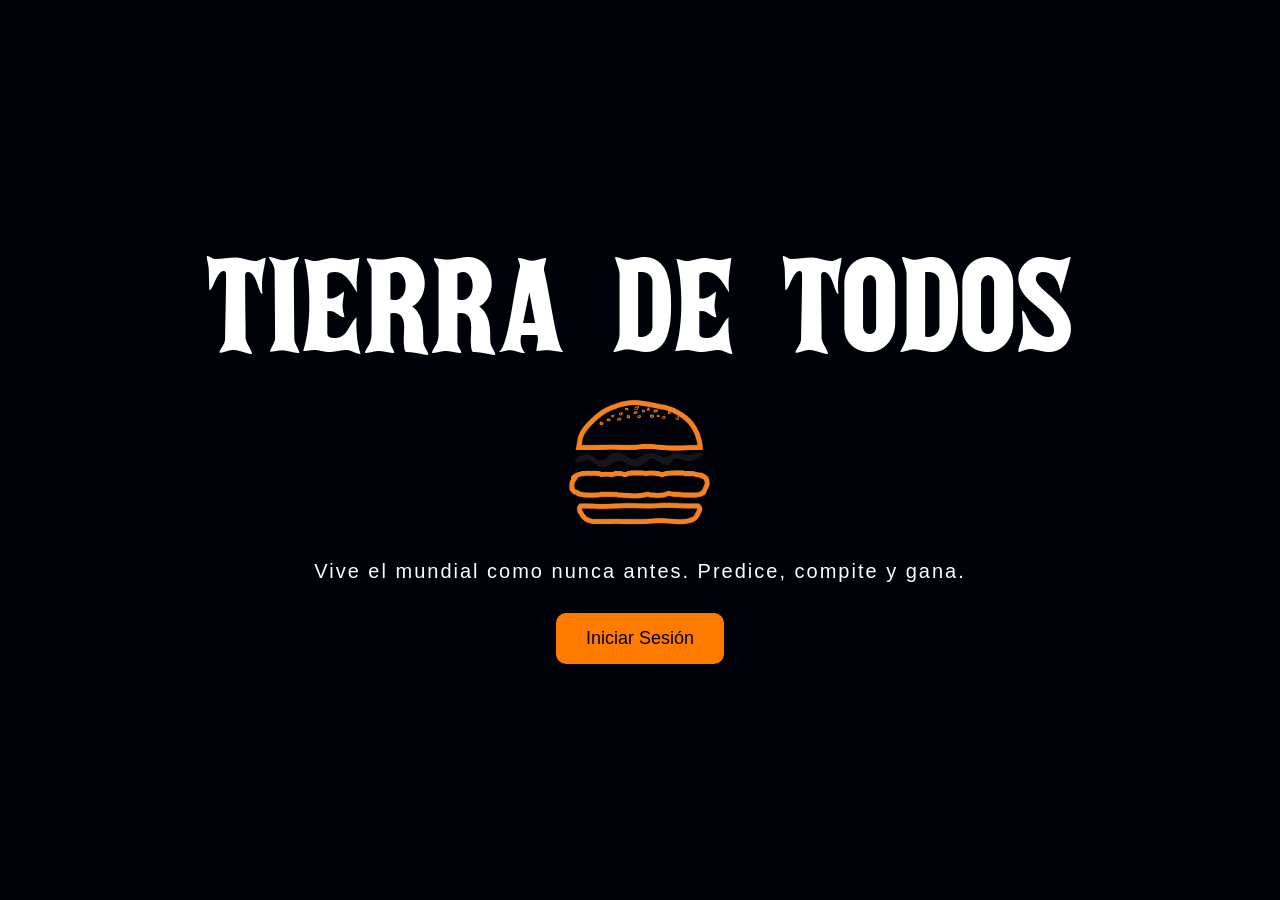
==== index.html @ d04e197f "Add files via upload" ====
<!DOCTYPE html>
<html lang="es">
<head>
<meta charset="UTF-8">
<title>TDT Mundial</title>
<link href="https://fonts.googleapis.com/css2?family=Bebas+Neue&display=swap" rel="stylesheet">
<link rel="stylesheet" href="css/global.css">
<link rel="stylesheet" href="css/responsive.css">
<style>

body, html{
margin:0;
padding:0;
height:100%;
font-family:Arial, sans-serif;
overflow:hidden;
}


/* 🎥 VIDEO */
.video-bg{
position:fixed;
top:0;
left:0;
width:100%;
height:100%;
object-fit:cover;
z-index:-1;
}

/* 🖤 OVERLAY OSCURO */
.overlay{
position:absolute;
top:0;
left:0;
width:100%;
height:100%;
background:rgba(0,0,0,0.6);
}

/* 📦 CONTENIDO */
.contenido{
position:relative;
z-index:2;
height:90%;
display:flex;
flex-direction:column;
justify-content:center;
align-items:center;
color:white;
text-align:center;
}

/* 🏆 TITULO */
h1{
font-family: 'AkaPosse', sans-serif;
font-size:120px;
margin-bottom:10px;
letter-spacing: 2px;
}

/* ⚽ SUBTEXTO */
p{
font-size:20px;
margin-bottom:30px;
}


.logo{

width: 150px;
padding: 0px;
margin: 0px;
}


/* 🔥 BOTONES */
.botones{
display:flex;
gap:20px;
}

button{
padding:15px 30px;
border:none;
border-radius:10px;
font-size:18px;
cursor:pointer;
transition:0.3s;
}

/* LOGIN */
.btnLogin{
background:#ff7b00;
color:black;
}

.btnLogin:hover{
background:#ffa600;
}

/* REGISTRO */
.btnRegistro{
background:transparent;
border:2px solid white;
color:white;
}

.btnRegistro:hover{
background:white;
color:black;
}

</style>

</head>

<body>

<!-- 🎥 VIDEO -->
<video autoplay muted loop class="video-bg">
<source src="VIDEO/PixVerse_V6_Image_Text_360P_me_puedes_crear_un (1).mp4" type="video/mp4">
</video>

<!-- 🖤 CAPA OSCURA -->
<div class="overlay"></div>

<!-- 📦 CONTENIDO -->
<div class="contenido">

<center><h1>TIERRA DE TODOS</h1></center>

<img src="IMG/LOGO SOLO.png" class="logo">

<p>Vive el mundial como nunca antes. Predice, compite y gana.</p>

<div class="botones">

<button class="btnLogin" onclick="irLogin()">
Iniciar Sesión
</button>


</div>

</div>

<script>

function irLogin(){
window.location.href = "login.html"
}

function irRegistro(){
window.location.href = "registro.html"
}

</script>

</body>
</html>
---- css/global.css ----
body{

background:#020617;

color:white;

font-family: 'Montserrat', sans-serif;

letter-spacing: 2px;

margin:0;

}

@font-face {
  font-family: 'AkaPosse';
  src: url('../font/AkaPosse.ttf') format('truetype');
}

h1{

font-size:40px;

}



h2{

font-size:25px;

}


.titulos{
padding:20px;
color:white;
font-family: 'AkaPosse';
font-size:150px;
}

.subtitulos{
padding:5px;
margin-left: 60px;
color:white;
font-family: 'AkaPosse';
font-size:40px;
}

.puntosNavbar {
  background: #000000;
  color: white;
  padding: 4px 12px;
  border-radius: 5px;
  font-size: 15px;
  font-weight: bold;
}
---- css/responsive.css ----
@media (max-width: 768px) {
  .titulos { font-size: 60px !important; padding: 15px !important; }
  .subtitulos { font-size: 22px !important; margin-left: 15px !important; }
  .navbar { flex-wrap: wrap; gap: 8px; padding: 10px 15px; }
  .navRight { flex-wrap: wrap; gap: 8px; }
  .btnBack, .btnLogout { padding: 6px 10px; font-size: 12px; }
  .contenedorGrupos { padding: 20px 15px !important; }
  #grupos { grid-template-columns: repeat(auto-fit, minmax(150px, 1fr)) !important; gap: 15px !important; }
  .contenedor_partidos { margin: 10px !important; padding: 10px !important; }
  .equipoNombre { font-size: 14px !important; min-width: 80px !important; }
  .radioOpcion { font-size: 12px !important; padding: 8px 6px !important; }
  .btnApostar { width: 100% !important; }
  .apuestaFooter { flex-direction: column !important; }
  .adminContainer { padding: 15px !important; }
  .adminCardBody { flex-direction: column !important; }
  .inputEquipo, .inputFecha, .inputAdmin { width: 100% !important; }
  .btnGuardar, .btnEliminar { width: 100% !important; margin-left: 0 !important; }
  .tabBtn { padding: 10px 12px !important; font-size: 12px !important; }
  h1 { font-size: 50px !important; }
}

/* ---- LOGIN ---- */
@media (max-width: 768px) {
  .login {
    padding: 20px 15px !important;
    margin: 10px !important;
  }

  .contenidologin input,
  #registro input {
    width: 100% !important;
    box-sizing: border-box;
  }

  .contenidologin button,
  #registro button {
    width: 100% !important;
  }
}
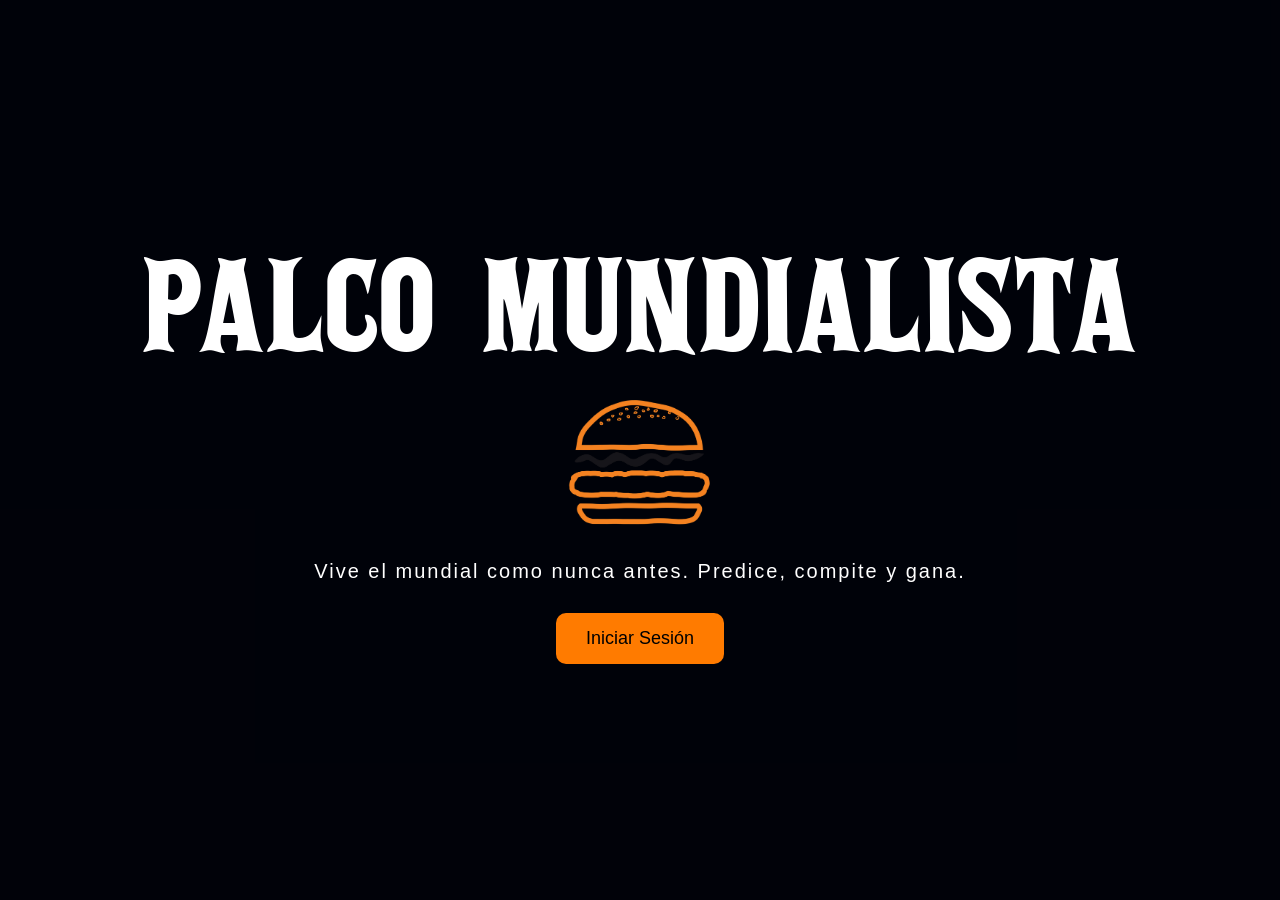
==== commit cf615ad2: "Update index.html" ====
--- a/index.html
+++ b/index.html
@@ -128,7 +128,7 @@
 <!-- 📦 CONTENIDO -->
 <div class="contenido">
 
-<center><h1>TIERRA DE TODOS</h1></center>
+<center><h1>PALCO MUNDIALISTA</h1></center>
 
 <img src="IMG/LOGO SOLO.png" class="logo">
 
